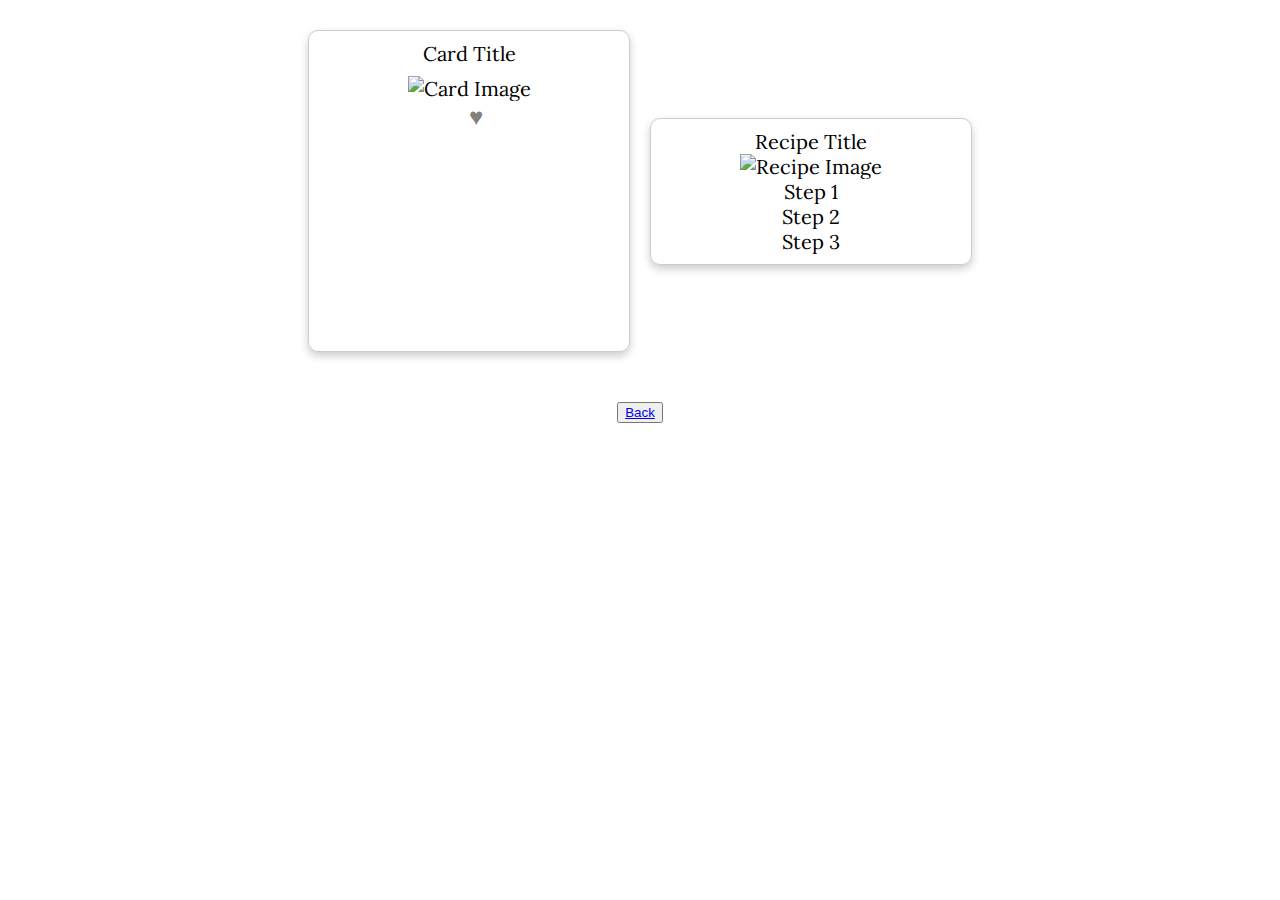
==== app/index.html @ 99539533 "add file" ====
<!DOCTYPE html>
<html>
  <head>
    <link rel="stylesheet" type="text/css" href="style.css" />
  </head>
  <body>
    <div>
      <div class="container">
        <div class="card">
          <div class="title">Card Title</div>
          <div class="img">
            <img
              class="image"
              src="https://t3.ftcdn.net/jpg/04/26/16/38/240_F_426163816_3DSLxfNnalgtoWhGxGLFNMbz30m6cXZV.jpg"
              alt="Card Image"
            />
            <div class="heart">
              <input type="checkbox" class="heart-checkbox" id="heart" />
              <label class="heart-label" for="heart"></label>
            </div>
          </div>
        </div>

        <div class="recipe-card">
          <div class="recipe-title">Recipe Title</div>
          <div>
            <img
              class="recipe-image"
              src="https://t3.ftcdn.net/jpg/04/26/16/38/240_F_426163816_3DSLxfNnalgtoWhGxGLFNMbz30m6cXZV.jpg"
              alt="Recipe Image"
            />
          </div>
          <div>
            <input type="checkbox" class="step-checkbox" id="step1" />
            <label class="step-label" for="step1">Step 1</label>
          </div>
          <div>
            <input type="checkbox" class="step-checkbox" id="step2" />
            <label class="step-label" for="step2">Step 2</label>
          </div>
          <div>
            <input type="checkbox" class="step-checkbox" id="step3" />
            <label class="step-label" for="step3">Step 3</label>
          </div>
        </div>
      </div>
      <div class="container">
        <button class="back-button"><a href="login.html"> Back</a></button>
      </div>
    </div>
  </body>
</html>
---- app/style.css ----
@import url("https://fonts.googleapis.com/css2?family=Lora:ital,wght@1,600&display=swap");

.container {
  text-align: center;
  margin: auto;
  margin-top: 30px;
  /* margin-left: 40px; */
  display: flex;
  justify-content: center; /* Horizontally center */
  align-items: center;
  gap: 20px;
  flex-direction: row;
  font-family: "Lora", serif;
}

.card {
  width: 300px;
  padding: 10px;
  display: flex;
  height: 300px;
  flex-direction: column;
  border: 1px solid #ccc;
  border-radius: 10px;
  box-shadow: 0 4px 8px rgba(0, 0, 0, 0.2);
  font-size: 20px;
}

.title {
  margin-bottom: 10px;
}
.image {
  max-width: 100%;
}
.heart-checkbox {
  display: none;
}
.heart-label {
  position: relative;
  cursor: pointer;
}
.heart-label::before {
  content: "\2665"; /* Unicode character for a heart */
  font-size: 24px;
  position: absolute;
  top: 0;
  left: 0;
  color: gray;
  transition: color 0.3s;
}
.heart-checkbox:checked + .heart-label::before {
  color: red;
}

.recipe-card {
  width: 300px;
  display: flex;
  flex-direction: column;
  padding: 10px;
  max-height: 100%;
  font-size: 20px;
  border: 1px solid #ccc;
  border-radius: 10px;
  box-shadow: 0 4px 8px rgba(0, 0, 0, 0.2);

  /* Add the desired gap */
}
/* .recipe-card {
  width: 300px;
  padding: 10px;
  border: 1px solid #ccc;
  border-radius: 10px;
  box-shadow: 0 4px 8px rgba(0, 0, 0, 0.2);
  text-align: center;
  height: 150px;
  /* margin-top: 20px; */
/* background-color: ghostwhite; */
/* } */
*/ .recipe-title {
  font-size: 24px;
  margin-bottom: 10px;
}
.recipe-image {
  max-width: 100%;
}
.step-checkbox {
  display: none;
}
.step-label {
  position: relative;
  cursor: pointer;
}
.step-label::before {
  content: "";
  position: absolute;
  top: 0;
  left: -20px;
  text-decoration: underline;
  color: black;
}
.step-checkbox:checked + .step-label::before {
  text-decoration: overline;
  color: gray;
}
.back-button {
  margin-top: 20px;
}
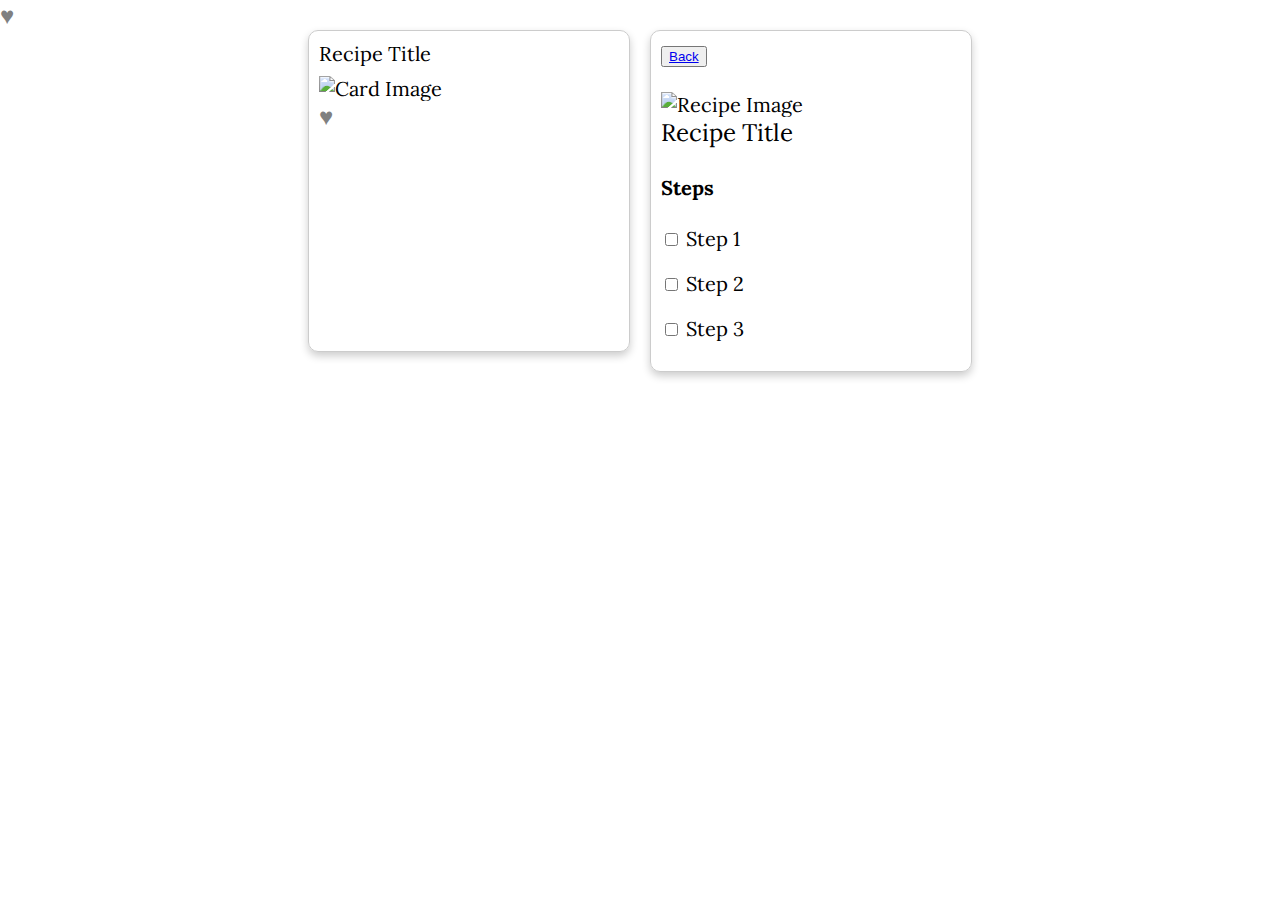
==== commit 2d73f3f0: "add more heart" ====
--- a/app/index.html
+++ b/app/index.html
@@ -4,48 +4,62 @@
     <link rel="stylesheet" type="text/css" href="style.css" />
   </head>
   <body>
-    <div>
-      <div class="container">
-        <div class="card">
-          <div class="title">Card Title</div>
-          <div class="img">
-            <img
-              class="image"
-              src="https://t3.ftcdn.net/jpg/04/26/16/38/240_F_426163816_3DSLxfNnalgtoWhGxGLFNMbz30m6cXZV.jpg"
-              alt="Card Image"
-            />
-            <div class="heart">
-              <input type="checkbox" class="heart-checkbox" id="heart" />
-              <label class="heart-label" for="heart"></label>
-            </div>
+    <div class="container">
+      <div class="card">
+        <div class="title">Recipe Title</div>
+        <div class="img">
+          <img
+            class="image"
+            src="https://t3.ftcdn.net/jpg/04/26/16/38/240_F_426163816_3DSLxfNnalgtoWhGxGLFNMbz30m6cXZV.jpg"
+            alt="Card Image"
+          />
+        </div>
+        <div class="heart">
+          <input type="checkbox" class="heart-checkbox" id="heart" />
+          <label class="heart-label" for="heart"></label>
+        </div>
+      </div>
+
+      <div class="recipe-card">
+        <div class="heading">
+          <div class="btn">
+            <button class="back-button"><a href="card.html"> Back</a></button>
+          </div>
+          <div class="hearts">
+            <input type="checkbox" class="hearts-checkbox" id="hearts" />
+            <label class="hearts-label" for="heart"></label>
           </div>
         </div>
-
-        <div class="recipe-card">
-          <div class="recipe-title">Recipe Title</div>
+        <br />
+        <div class="recipe-img">
+          <img
+            class="recipe-image"
+            src="https://t3.ftcdn.net/jpg/04/26/16/38/240_F_426163816_3DSLxfNnalgtoWhGxGLFNMbz30m6cXZV.jpg"
+            alt="Recipe Image"
+          />
+        </div>
+        <div class="recipe-title">Recipe Title</div>
+        <div class="step">
+          <h4>Steps</h4>
           <div>
-            <img
-              class="recipe-image"
-              src="https://t3.ftcdn.net/jpg/04/26/16/38/240_F_426163816_3DSLxfNnalgtoWhGxGLFNMbz30m6cXZV.jpg"
-              alt="Recipe Image"
-            />
+            <p>
+              <input type="checkbox" class="step-checkbox" id="step1" />
+              <label class="step-label" for="step1">Step 1</label>
+            </p>
           </div>
           <div>
-            <input type="checkbox" class="step-checkbox" id="step1" />
-            <label class="step-label" for="step1">Step 1</label>
+            <p>
+              <input type="checkbox" class="step-checkbox" id="step2" />
+              <label class="step-label" for="step2">Step 2</label>
+            </p>
           </div>
           <div>
-            <input type="checkbox" class="step-checkbox" id="step2" />
-            <label class="step-label" for="step2">Step 2</label>
-          </div>
-          <div>
-            <input type="checkbox" class="step-checkbox" id="step3" />
-            <label class="step-label" for="step3">Step 3</label>
+            <p>
+              <input type="checkbox" class="step-checkbox" id="step3" />
+              <label class="step-label" for="step3">Step 3</label>
+            </p>
           </div>
         </div>
-      </div>
-      <div class="container">
-        <button class="back-button"><a href="login.html"> Back</a></button>
       </div>
     </div>
   </body>
--- a/app/style.css
+++ b/app/style.css
@@ -1,13 +1,13 @@
 @import url("https://fonts.googleapis.com/css2?family=Lora:ital,wght@1,600&display=swap");
 
 .container {
-  text-align: center;
+  /* text-align: center; */
   margin: auto;
   margin-top: 30px;
   /* margin-left: 40px; */
   display: flex;
   justify-content: center; /* Horizontally center */
-  align-items: center;
+
   gap: 20px;
   flex-direction: row;
   font-family: "Lora", serif;
@@ -50,11 +50,29 @@
 .heart-checkbox:checked + .heart-label::before {
   color: red;
 }
+.hearts-checkbox {
+  display: none;
+}
+.hearts-label {
+  cursor: pointer;
+}
+.hearts-label::before {
+  content: "\2665"; /* Unicode character for a heart */
+  font-size: 24px;
+  position: absolute;
+  top: 0;
+  left: 0;
+  color: gray;
+  transition: color 0.3s;
+}
+.hearts-checkbox:checked + .hearts-label::before {
+  color: red;
+}
 
 .recipe-card {
   width: 300px;
-  display: flex;
-  flex-direction: column;
+  /* display: flex;
+  flex-direction: column; */
   padding: 10px;
   max-height: 100%;
   font-size: 20px;
@@ -64,6 +82,18 @@
 
   /* Add the desired gap */
 }
+.recipe-title {
+  font-size: 24px;
+  margin-bottom: 10px;
+}
+.recipe-image {
+  max-width: 100%;
+}
+.heading {
+  display: flex;
+  gap: 250px;
+}
+
 /* .recipe-card {
   width: 300px;
   padding: 10px;
@@ -75,21 +105,15 @@
   /* margin-top: 20px; */
 /* background-color: ghostwhite; */
 /* } */
-*/ .recipe-title {
-  font-size: 24px;
-  margin-bottom: 10px;
-}
-.recipe-image {
-  max-width: 100%;
-}
-.step-checkbox {
+*/ 
+/* .step-checkbox {
   display: none;
-}
-.step-label {
-  position: relative;
-  cursor: pointer;
-}
-.step-label::before {
+} */
+/* .step-label {
+  /* position: relative; */
+/* cursor: pointer; */
+/* } */
+/* .step-label::before {
   content: "";
   position: absolute;
   top: 0;
@@ -100,7 +124,7 @@
 .step-checkbox:checked + .step-label::before {
   text-decoration: overline;
   color: gray;
+} */
+*/ .back-button {
+  margin-right: 200px;
 }
-.back-button {
-  margin-top: 20px;
-}
